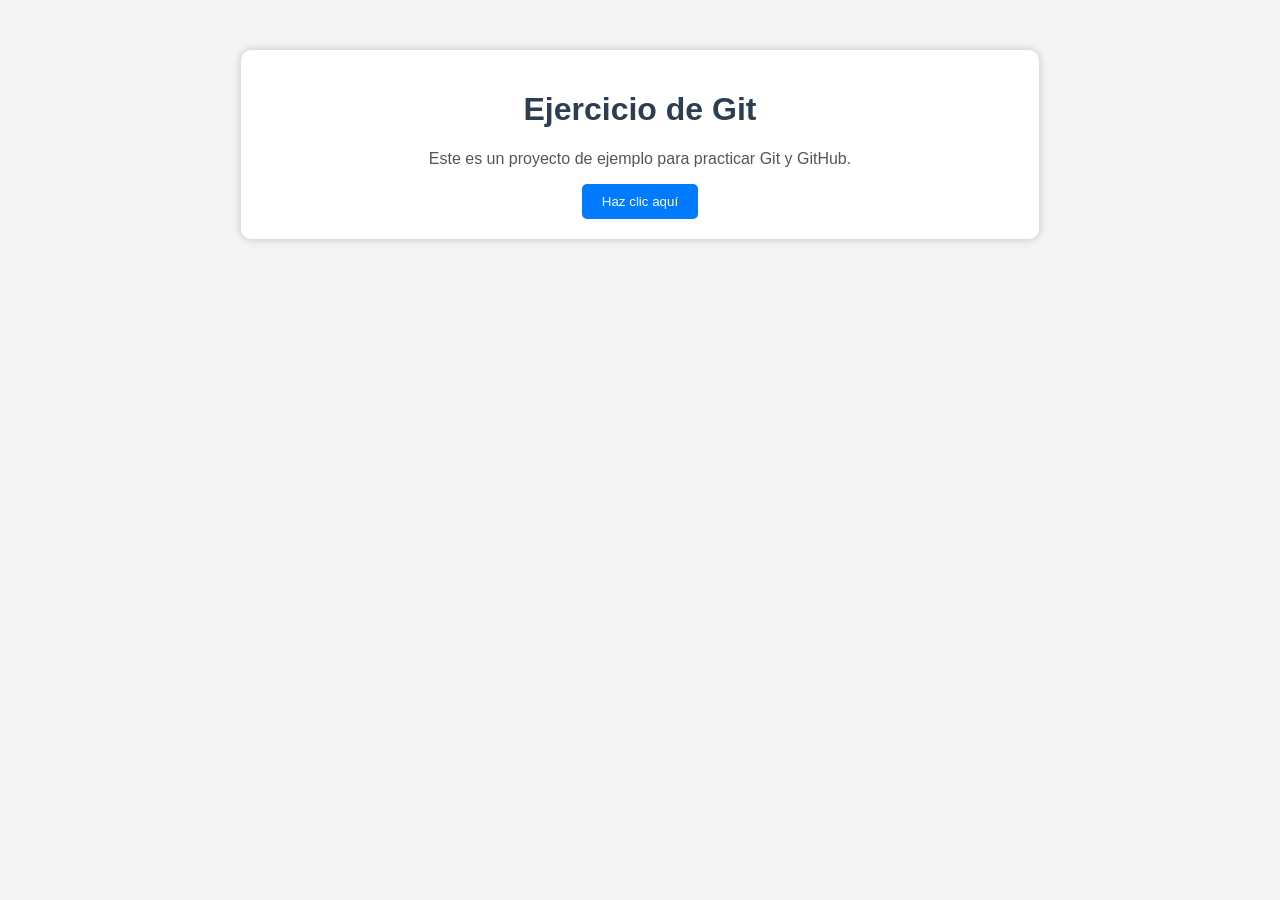
==== hola-mundo.html @ f02efcd7 "Add initial HTML structure for Git exercise" ====
<!DOCTYPE html>
<html lang="es">
<head>
    <meta charset="UTF-8">
    <meta name="viewport" content="width=device-width, initial-scale=1.0">
    <title>Ejercicio de Git</title>

    <style>
        body {
            font-family: Arial, sans-serif;
            background-color: #f4f4f4;
            text-align: center;
            margin-top: 50px;
        }

        .contenedor {
            background: white;
            width: 60%;
            margin: auto;
            padding: 20px;
            border-radius: 10px;
            box-shadow: 0 0 10px rgba(0,0,0,.2);
        }

        h1 {
            color: #2c3e50;
        }

        p {
            color: #555;
        }

        button {
            background: #007BFF;
            color: white;
            border: none;
            padding: 10px 20px;
            border-radius: 5px;
            cursor: pointer;
        }

        button:hover {
            background: #0056b3;
        }
    </style>
</head>
<body>

    <div class="contenedor">
        <h1>Ejercicio de Git</h1>
        <p>Este es un proyecto de ejemplo para practicar Git y GitHub.</p>

        <button onclick="saludar()">Haz clic aquí</button>
    </div>

    <script>
        function saludar() {
            alert("¡Hola! Este proyecto está siendo controlado con Git.");
        }
    </script>

</body>
</html>
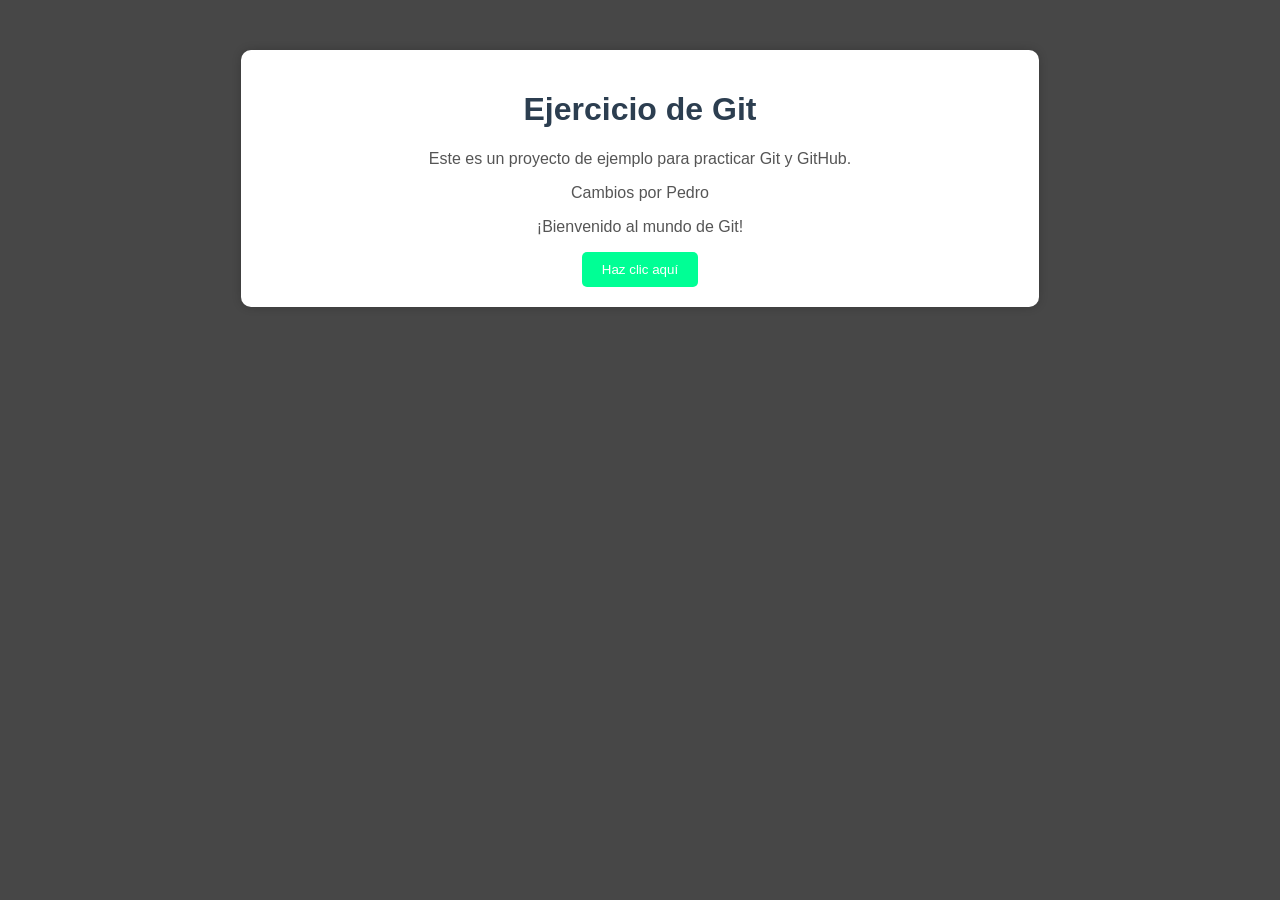
==== commit a3c4c6e1: "cambios de pedro, pruebas" ====
--- a/hola-mundo.html
+++ b/hola-mundo.html
@@ -8,7 +8,7 @@
     <style>
         body {
             font-family: Arial, sans-serif;
-            background-color: #f4f4f4;
+            background-color: #474747;
             text-align: center;
             margin-top: 50px;
         }
@@ -31,7 +31,7 @@
         }
 
         button {
-            background: #007BFF;
+            background: #00ff95;
             color: white;
             border: none;
             padding: 10px 20px;
@@ -49,6 +49,9 @@
     <div class="contenedor">
         <h1>Ejercicio de Git</h1>
         <p>Este es un proyecto de ejemplo para practicar Git y GitHub.</p>
+        <p>Cambios por Pedro</p>
+
+        <p>¡Bienvenido al mundo de Git!</p>
 
         <button onclick="saludar()">Haz clic aquí</button>
     </div>
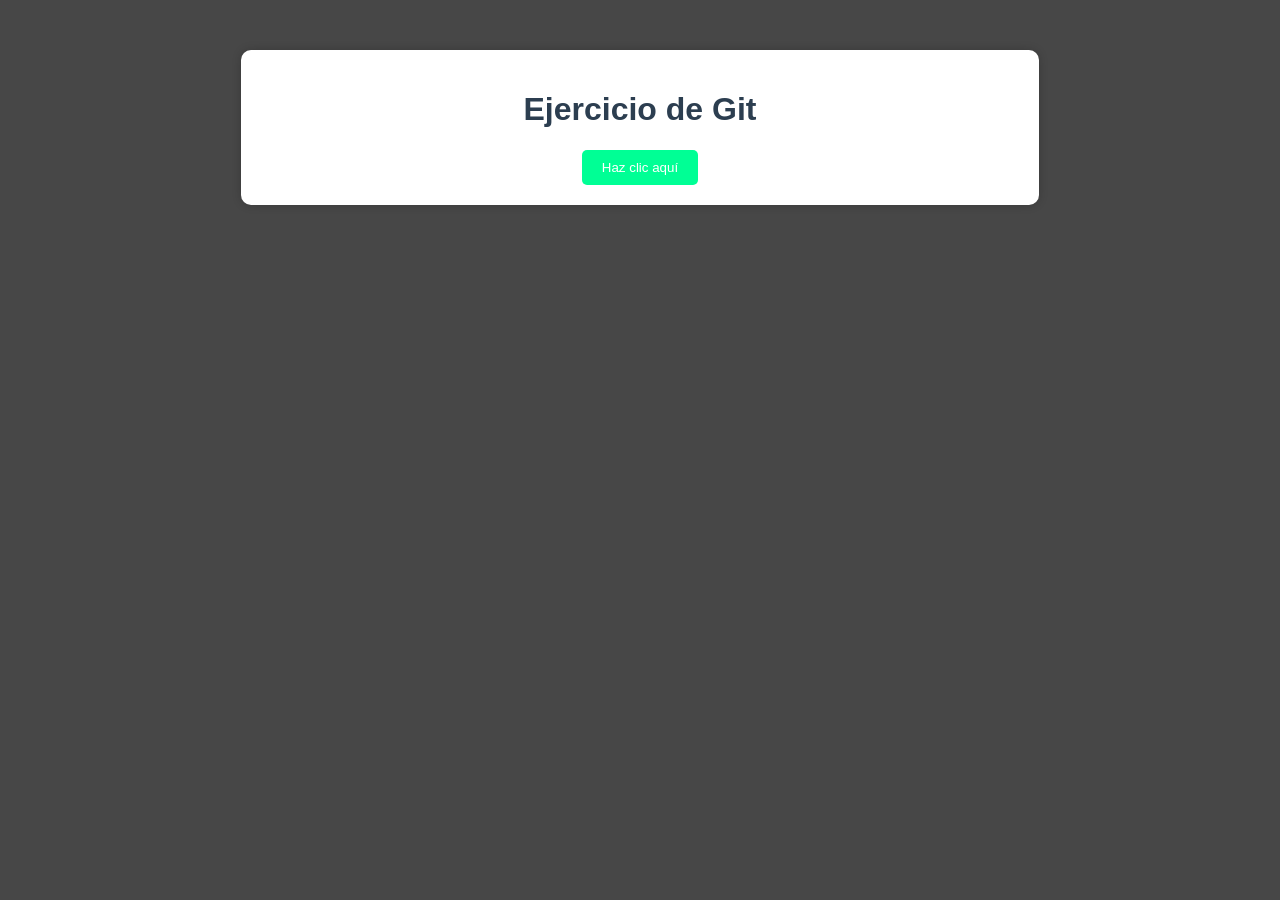
==== commit ae31be73: "git push origin mainActualiza hola mundo git push origin main#" ====
--- a/hola-mundo.html
+++ b/hola-mundo.html
@@ -12,6 +12,7 @@
             text-align: center;
             margin-top: 50px;
         }
+        
 
         .contenedor {
             background: white;
@@ -48,17 +49,13 @@
 
     <div class="contenedor">
         <h1>Ejercicio de Git</h1>
-        <p>Este es un proyecto de ejemplo para practicar Git y GitHub.</p>
-        <p>Cambios por Pedro</p>
-
-        <p>¡Bienvenido al mundo de Git!</p>
 
         <button onclick="saludar()">Haz clic aquí</button>
     </div>
 
     <script>
         function saludar() {
-            alert("¡Hola! Este proyecto está siendo controlado con Git.");
+            alert("DONDE ESTA CR7.");
         }
     </script>
 
